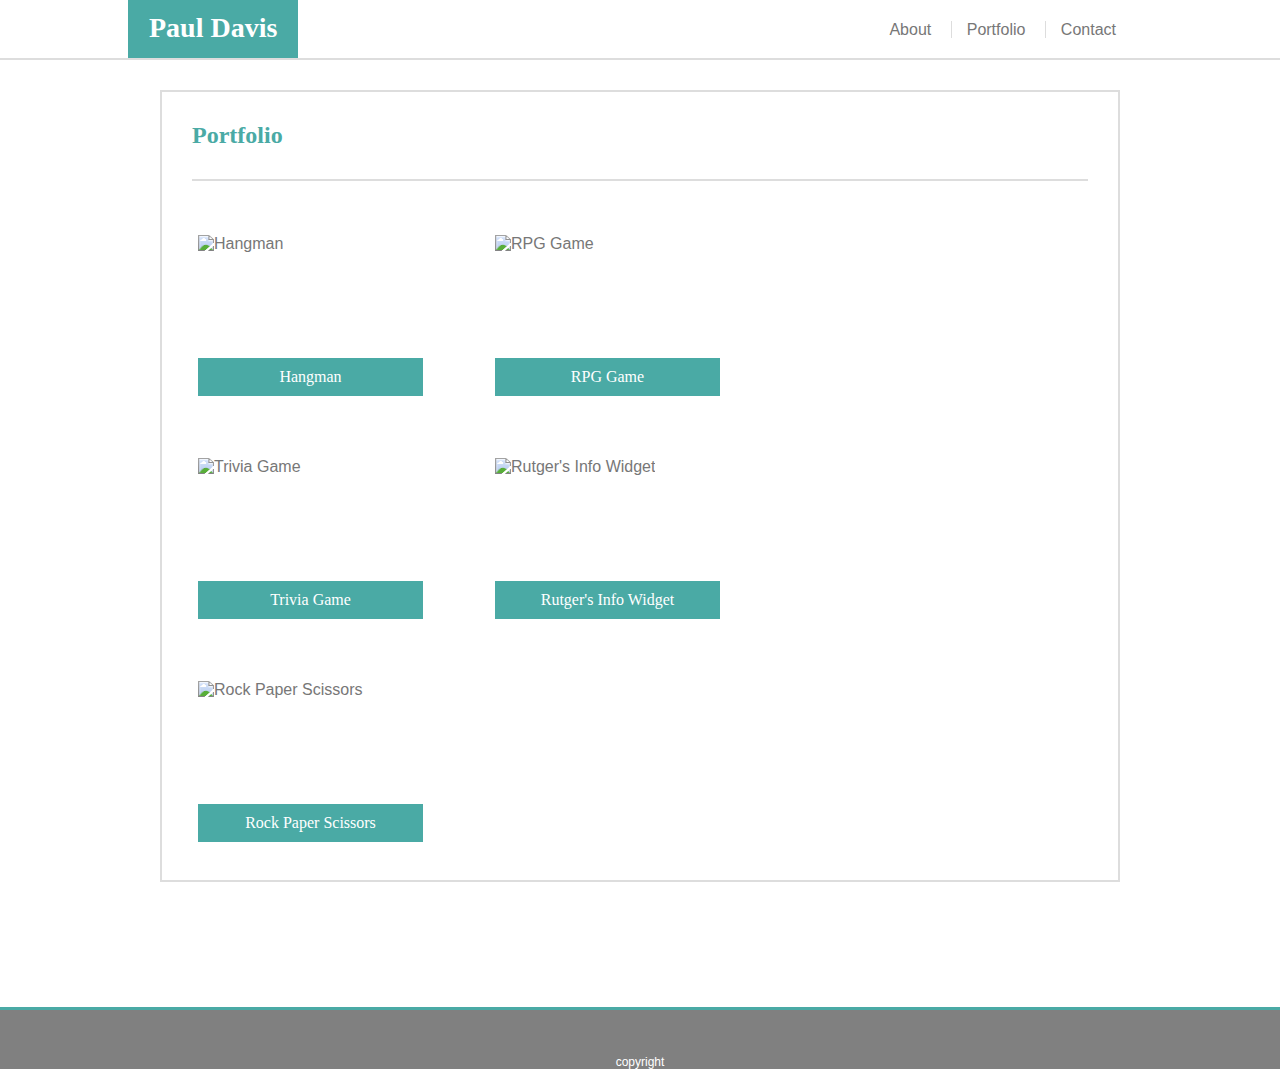
==== portfolio.html @ e9df6590 "most responsiveness done, needs fine tuning" ====
<!DOCTYPE html>
<html>
    
    <head>
        <meta name="viewport" content="width=device-width, initial-scale=1.0">
    <link rel="stylesheet" type="text/css" href="hw_rec_assets/css/hw_recommended_style.css">
        
        <title>Portfolio - Paul Davis</title>
        <div class="nav-wrapper">
                
            <logo>Paul Davis</logo>
            
            <ul class="links">
                <li class="about"><a href="index.html">About</a></li>
                <li><a href="portfolio.html">Portfolio</a></li>
                <li><a href="contact.html">Contact</a></li>
            </ul>

        </div> 
    </head>
    <body>
        <div class="content">

            <h2>Portfolio</h2>

            <div class="folioImg1">
                <img src="hw_rec_assets/images/1.jpeg" alt="Hangman" class="folioImg">
                    <div class="hangmanText">Hangman</div>
            </div>
            <div class="folioImg2">
                <img src="hw_rec_assets/images/2.jpeg" alt="RPG Game" class="folioImg">
                    <div class="rpgText">RPG Game</div>
            </div>
    
            <div class="folioImg3">
                <img src="hw_rec_assets/images/3.jpeg" alt="Trivia Game" class="folioImg">
                    <div class="triviaText">Trivia Game</div>
            </div>
            <div class="folioImg4">
                <img src="hw_rec_assets/images/4.jpeg" alt="Rutger's Info Widget" class="folioImg">
                    <div class="infoText">Rutger's Info Widget</div>
            </div>
            <div class="folioImg5">
                <img src="hw_rec_assets/images/5.jpeg" alt="Rock Paper Scissors" class="folioImg">
                    <div class="rpsText">Rock Paper Scissors</div>
            </div>

        </div>


        <footer>
                copyright
        </footer>

    </body>
</html>
---- hw_rec_assets/css/hw_recommended_style.css ----
* {
    box-sizing: border-box;
  }

.clearfix {
    overflow: auto;
}

html, body {
    margin: 0;
    padding: 0;
}

body {
    font-family: 'Arial', 'Helvetica Neue', Helvetica, sans-serif;
    color: #777777;
    background: url("../images/hypnotize.png") repeat 50%;
    background-size: 50%;
}

/* header */

.nav-wrapper {
    position: relative;
    background-color: white;
    height: 60px;
    border-bottom: 2px #dddddd solid;
}

ul {
    list-style-type: none;
    position: absolute;
    right: 10%;
    padding: 21px;
    margin: 0;
}

a {
    text-decoration: none;
}

li {
    display: inline;
    margin: 10px 0px 10px 0px;
    padding: 0px 15px 0px 15px;
    border-left: .1px #dddddd solid;
}

li:first-child {
    border-left: 0 !important;
}

logo {
    position: absolute;
    left: 10%;
    bottom: 0;
    padding: 14px 21px 14px 21px;
    text-align: center;
    font-family: 'Georgia', Times, Times New Roman, serif;
    font-weight: bold;
    color: white;
    font-size: 28px;
    background-color: #4aaaa5;
}

logo, ul {
    display: inline;
}

/* footer */

footer {
    position: static;
    left: 0;
    bottom: 0;
    width: 100%;
    padding-top: 45px;
    color: white;
    font-size: 12px;
    background-color: grey;
    border-top: 3px solid #4aaaa5;
    margin-top: 125px;
    text-align: center;
}

/* content format */
.content {
    max-width: 960px;
    width: 95%;
    margin: 30px 0px 0px 0px;
    margin-left: auto;
    margin-right: auto;
    border: 2px #dddddd solid;
    background-color: white;
    overflow: hidden;
}

h2 {
    margin: 30px;
    padding-bottom: 30px;
    color: #4aaaa5;
    border-bottom: solid 2px #dddddd;
    font-family: 'Georgia', Times, Times New Roman, serif;
}

a {
    color: #777777;
}

/* hw_rec_contact content*/

.formInput {
    text-align: center;
    margin: 0 auto;
    width: 95%;
}

input {
    width: 100%;
    max-width: 912px; 
    height: 26px;
}

form {
    text-align: left;
    padding-bottom: 5px;
}

.formInput {
    padding: 10px;
}

.message {
    height: 200px;
}

button {
    background-color: #4aaaa5;
    color: white;
    font-family: 'Arial', 'Helvetica Neue', Helvetica, sans-serif;
    font-size: 16px;
    margin: 24px;
    height: 40px;
    width: 120px;
}

/* hw_rec_index */

.me {
    float: left;
    margin: 0px 24px 24px 24px;
    line-height: 2;
}

p {
    line-height: 2;
    margin-left: 24px;
}

/* hw_rec_portfolio */

.folioImg {
    width: 225px;
    height: 175px;
}

.folioImg1, .folioImg2, .folioImg3, .folioImg4, .folioImg5 {
    width: 225px;
    height: 175px;
    margin: 24px 36px 24px 36px;
    position: relative;
}

.folioImg1, .folioImg2, .folioImg4 {
    float: left;
}

.folioImg3, .folioImg5 {
    clear: both;
    float: left;
}

.hangmanText, .rpgText, .triviaText, .infoText, .rpsText {
    width: 225px;
    background-color: #4aaaa5;
    color: white;
    font-family: 'Georgia', Times, Times New Roman, serif;
    position: absolute;
    text-align: center;
    top: 70%;
    padding: 10px 0 10px 0;
}

@media screen and (max-width: 640px) {
    
    /* navbar */
    logo {
        left: 0;
        width: 100%;
    }

    ul {
        top: 50px;
        right: 0;
        width: 100%;
        text-align: center;
        margin: 0 auto;
        padding: 0 auto;
        background: white;
        border-bottom: 2px #dddddd solid;
    }

    .content {
        margin-top: 80px;
    }

    /* index */
    .me {
        float: none;
        width: 100%;
        margin: 0 auto;
        text-align: center;
    }
    /* portfolio */
    .folioImg1, .folioImg2, .folioImg3, .folioImg4, .folioImg5 {
        text-align: center;
        float: none;
        width: 100%;
        margin: 0 auto;
        margin-bottom: 30px;
    }

    .hangmanText, .rpgText, .triviaText, .infoText, .rpsText {
        position: relative;
        display: block;
        margin: 0 auto;
        top: -30%;
    }

}
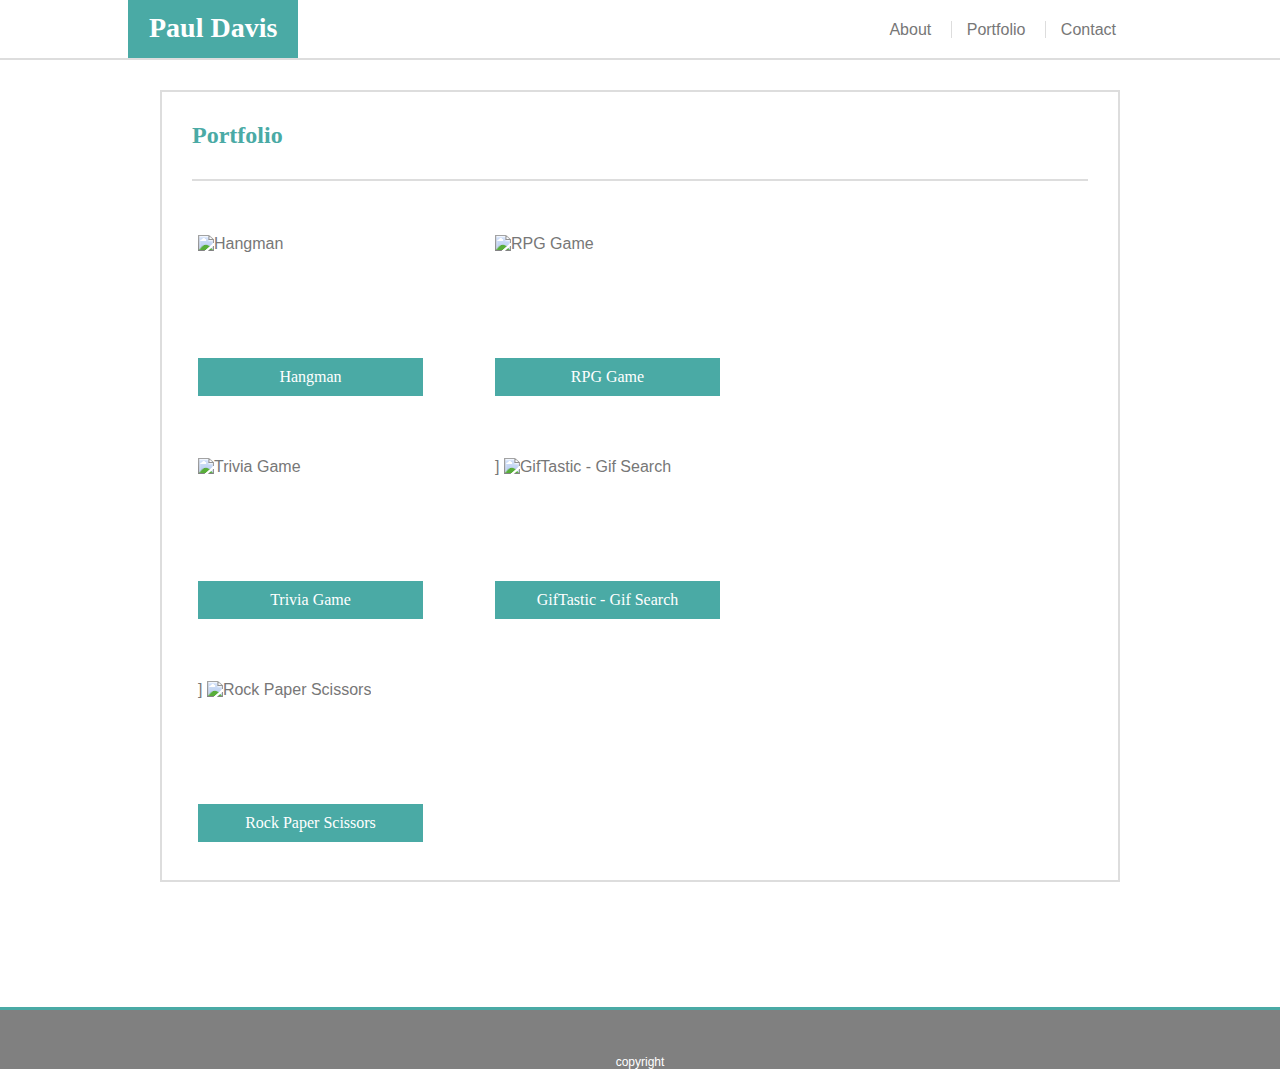
==== commit 9e39e52c: "added train time" ====
--- a/portfolio.html
+++ b/portfolio.html
@@ -2,7 +2,7 @@
 <html>
     
     <head>
-        <meta name="viewport" content="width=device-width, initial-scale=1.0">
+    <meta name="viewport" content="width=device-width, initial-scale=1.0">
     <link rel="stylesheet" type="text/css" href="hw_rec_assets/css/hw_recommended_style.css">
         
         <title>Portfolio - Paul Davis</title>
@@ -24,29 +24,34 @@
             <h2>Portfolio</h2>
 
             <div class="folioImg1">
-                <img src="hw_rec_assets/images/1.jpeg" alt="Hangman" class="folioImg">
-                    <div class="hangmanText">Hangman</div>
+                <a href="https://luapasivad.github.io/hw3_javascript_wordGuessGame/" target="_blank">
+                    <img src="hw_rec_assets/images/1.jpeg" alt="Hangman" class="folioImg">
+                        <div class="hangmanText">Hangman</div>
+                </a>
             </div>
             <div class="folioImg2">
-                <img src="hw_rec_assets/images/2.jpeg" alt="RPG Game" class="folioImg">
-                    <div class="rpgText">RPG Game</div>
+                <a href="https://luapasivad.github.io/unit-4-game/" target="_blank">
+                    <img src="hw_rec_assets/images/2.jpeg" alt="RPG Game" class="folioImg">
+                        <div class="rpgText">RPG Game</div>
             </div>
     
             <div class="folioImg3">
-                <img src="hw_rec_assets/images/3.jpeg" alt="Trivia Game" class="folioImg">
-                    <div class="triviaText">Trivia Game</div>
+                <a href="https://luapasivad.github.io/TriviaGame" target="_blank">
+                    <img src="hw_rec_assets/images/3.jpeg" alt="Trivia Game" class="folioImg">
+                        <div class="triviaText">Trivia Game</div>
             </div>
             <div class="folioImg4">
-                <img src="hw_rec_assets/images/4.jpeg" alt="Rutger's Info Widget" class="folioImg">
-                    <div class="infoText">Rutger's Info Widget</div>
+                <a href="https://luapasivad.github.io/giphyAPISearch/" target="_blank">]
+                    <img src="hw_rec_assets/images/4.jpeg" alt="GifTastic - Gif Search" class="folioImg">
+                        <div class="infoText">GifTastic - Gif Search</div>
             </div>
             <div class="folioImg5">
-                <img src="hw_rec_assets/images/5.jpeg" alt="Rock Paper Scissors" class="folioImg">
-                    <div class="rpsText">Rock Paper Scissors</div>
+                <a href="https://luapasivad.github.io/TrainTime-/" target="_blank">]
+                    <img src="hw_rec_assets/images/5.jpeg" alt="Rock Paper Scissors" class="folioImg">
+                        <div class="rpsText">Rock Paper Scissors</div>
             </div>
 
         </div>
-
 
         <footer>
                 copyright
